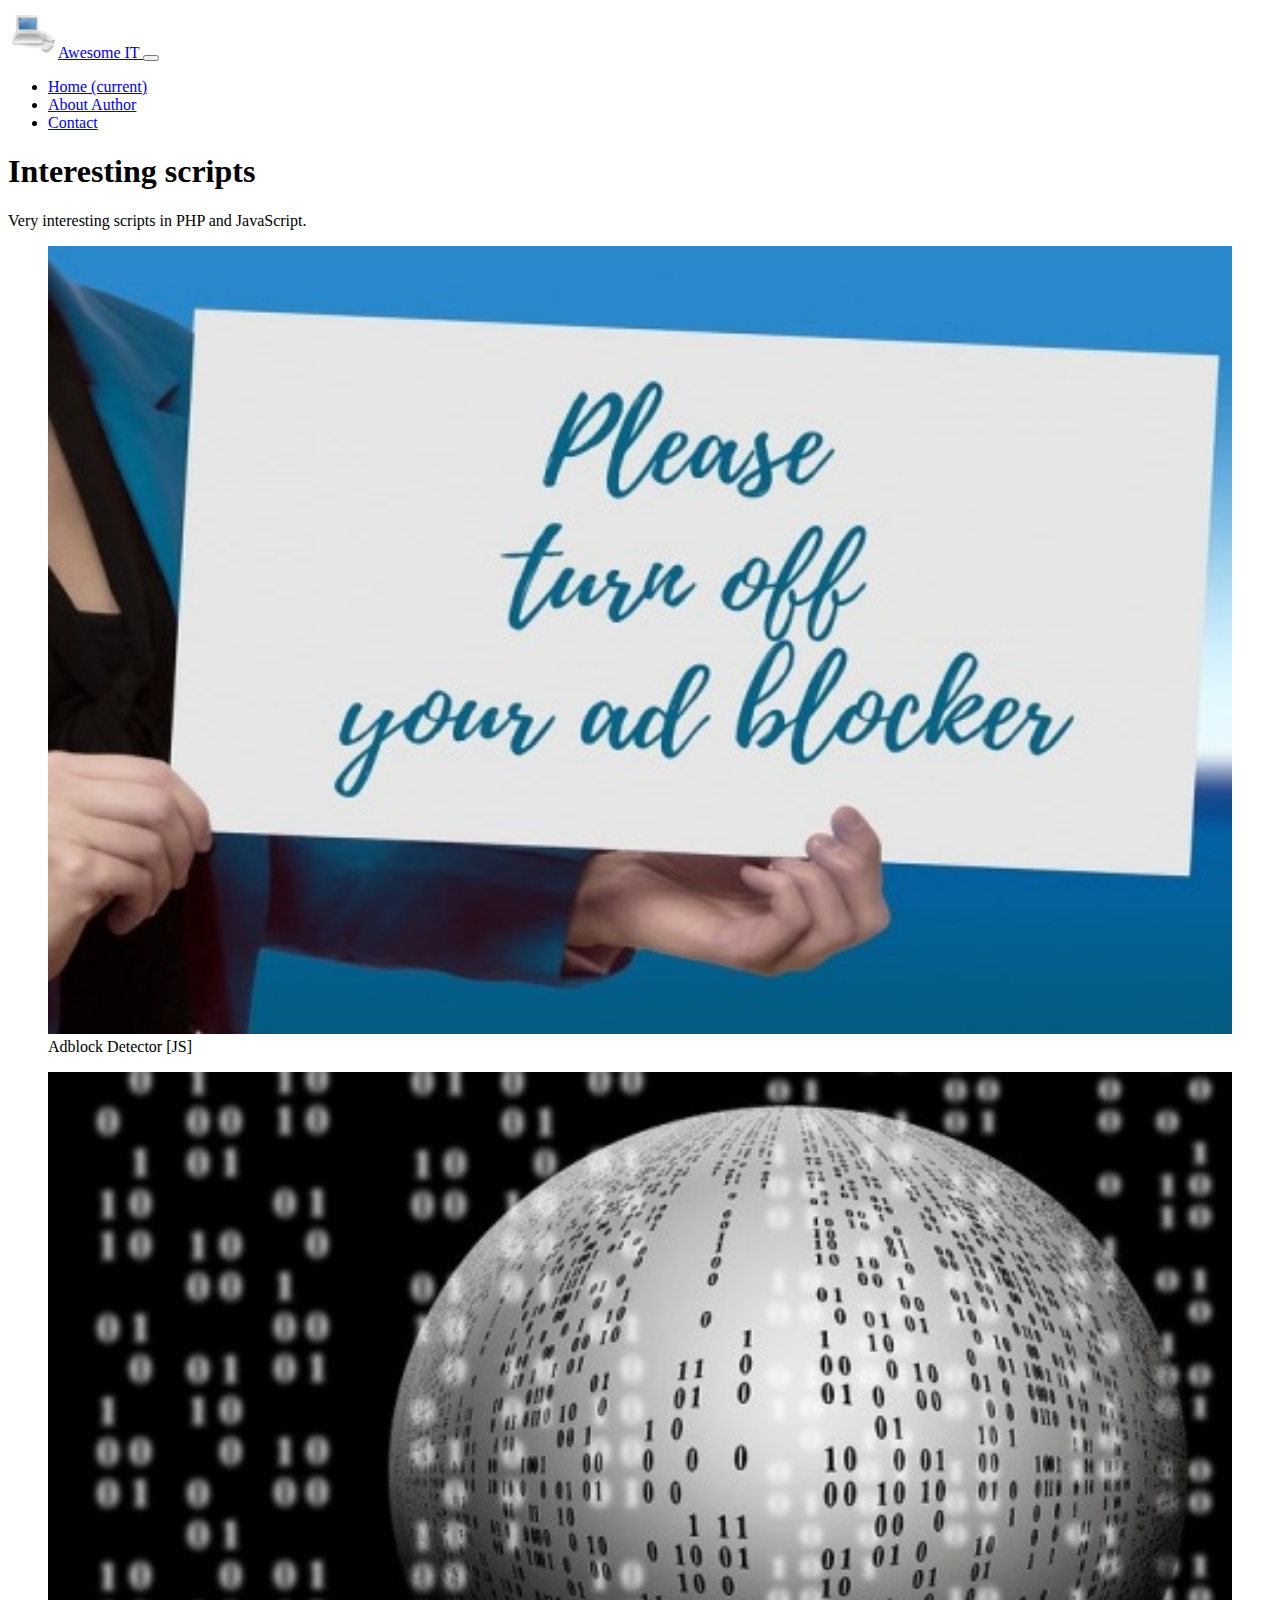
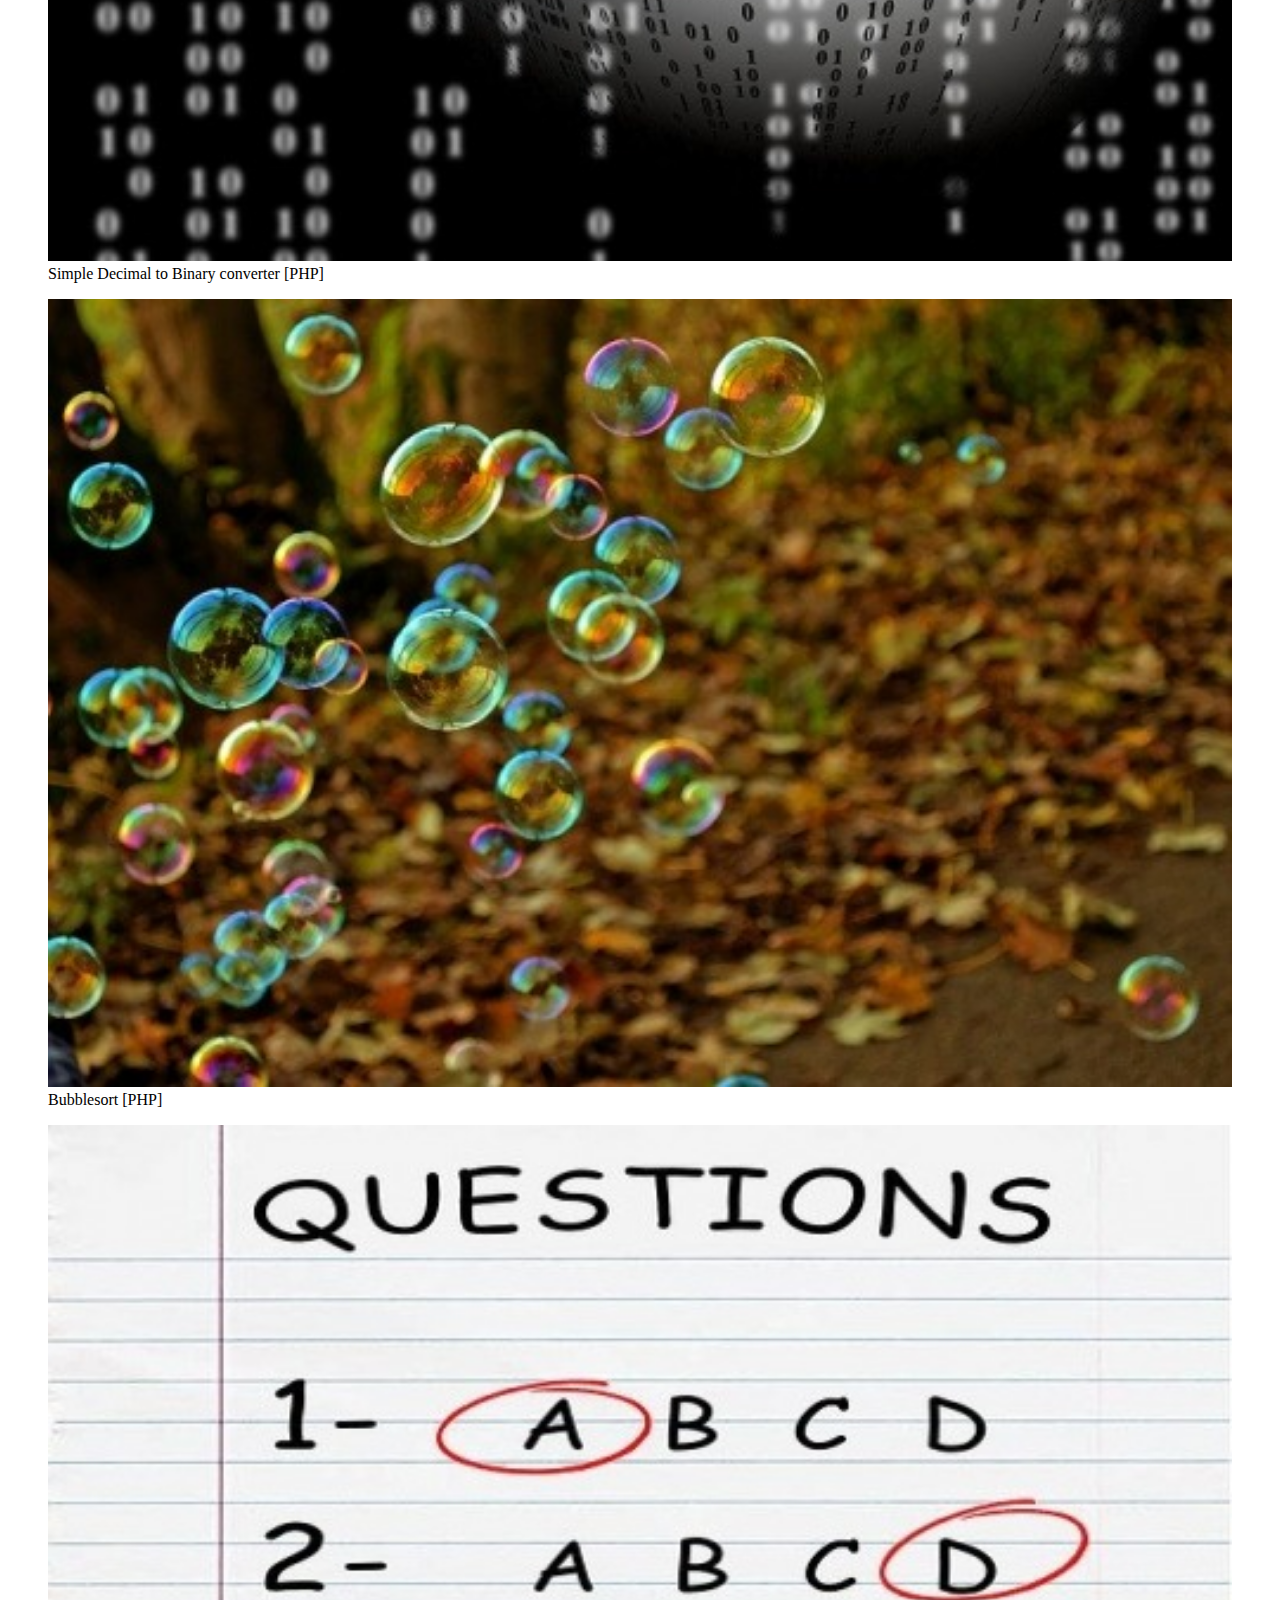
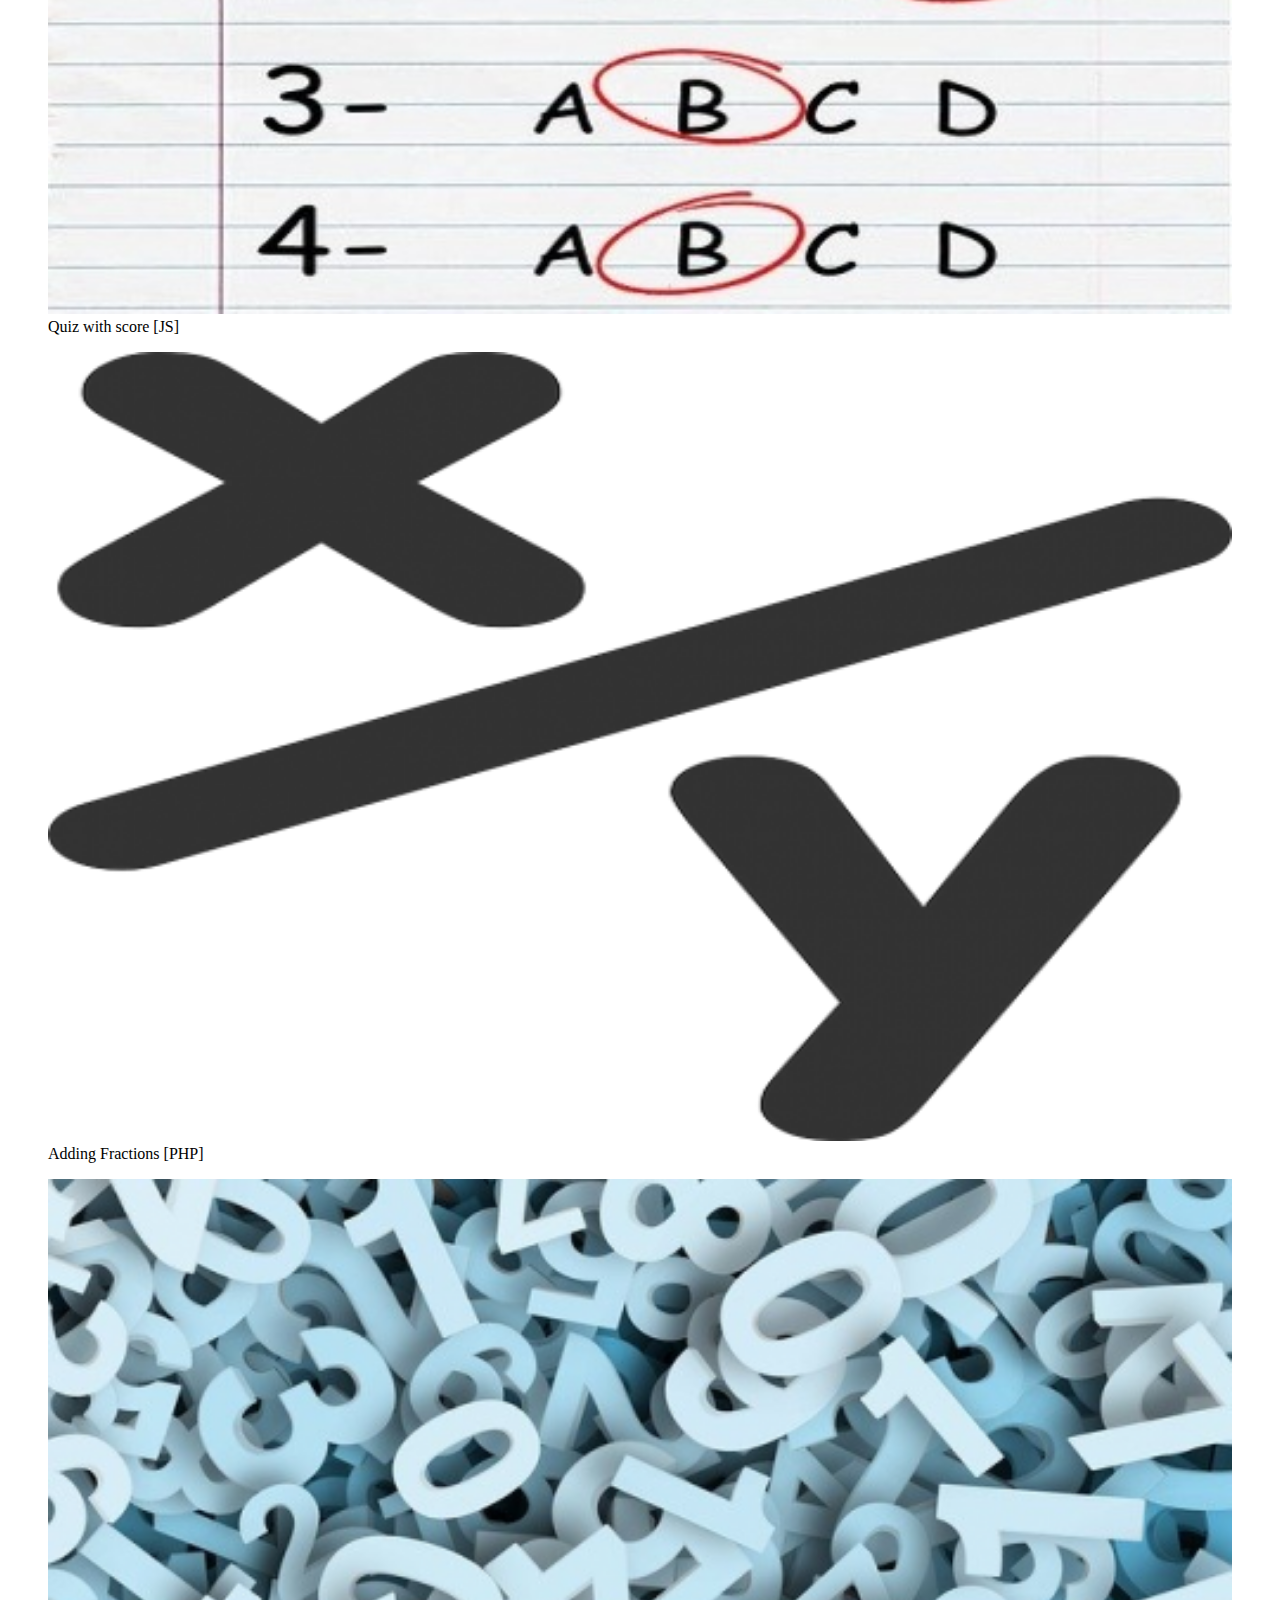
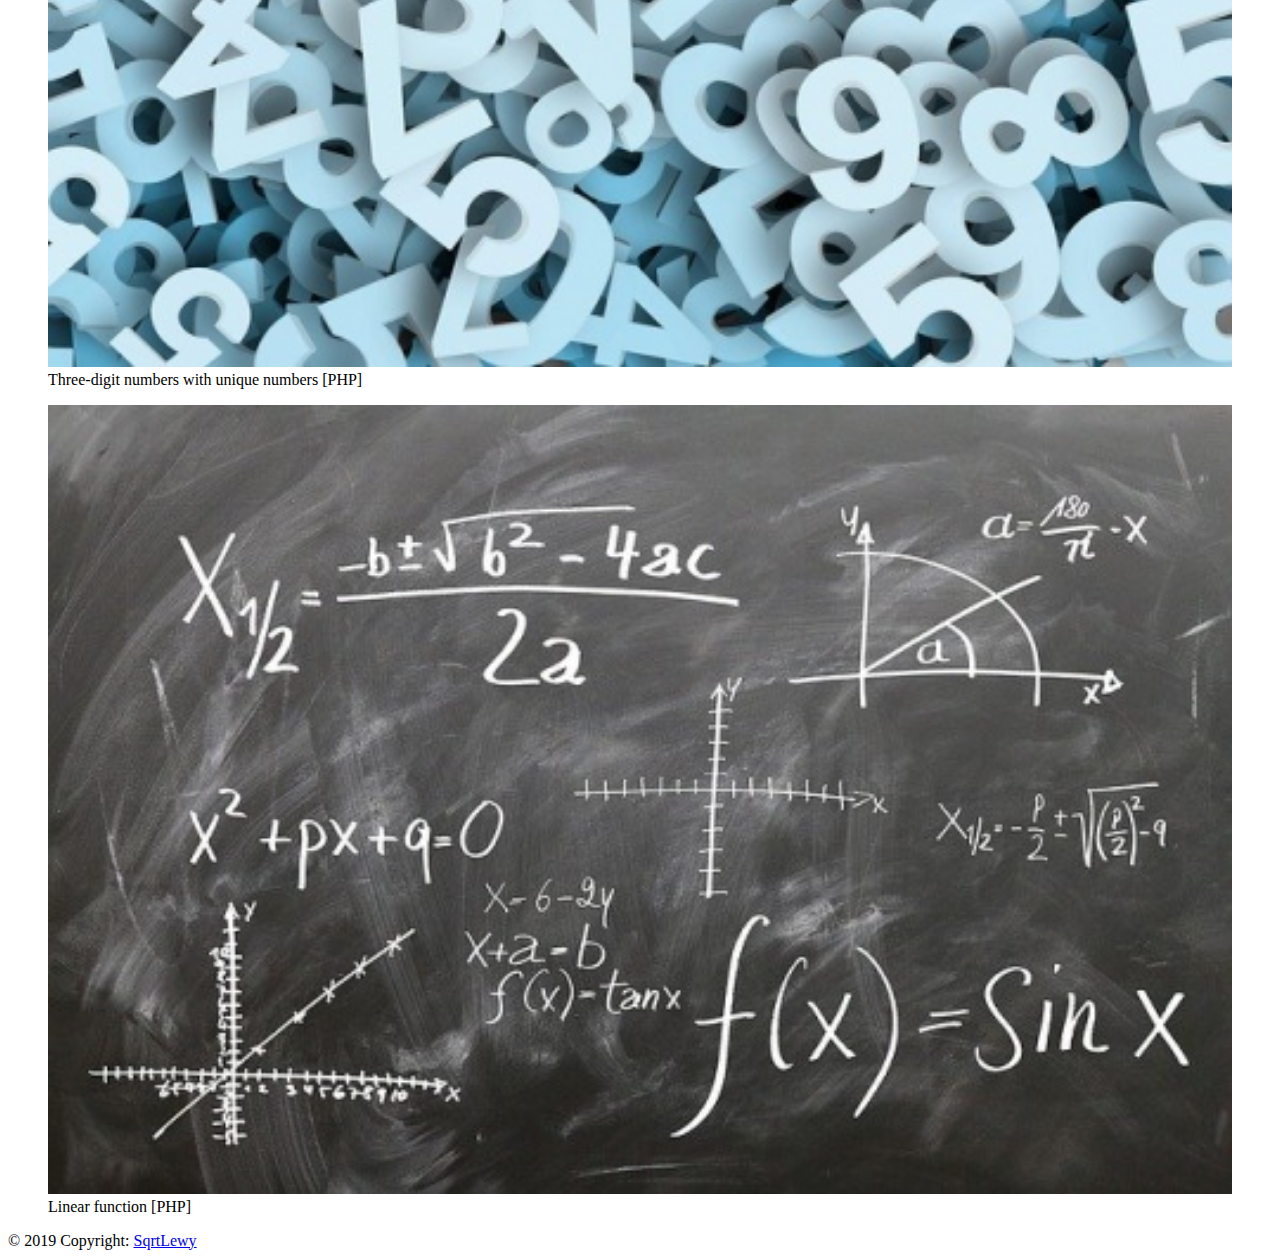
==== index.html @ fbfe484c "homepage" ====
<!DOCTYPE html>
<html>
<head>
	<title>Awesome IT</title>
	
	<!-- REQUIRED META TAGS -->
	<meta charset="UTF-8">
	<meta name="viewport" content="width=device-width, initial-scale=1, shrink-to-fit=no">
	
	<meta name="description" content="Our passion. Informatics.">
	<meta name="keywords" content="informatics, computer, programming">
	<meta name="author" content="Arkadiusz Lewicki">
	
	<!-- BOOTSTRAP CSS -->
	<link rel="stylesheet" href="https://stackpath.bootstrapcdn.com/bootstrap/4.1.3/css/bootstrap.min.css" integrity="sha384-MCw98/SFnGE8fJT3GXwEOngsV7Zt27NXFoaoApmYm81iuXoPkFOJwJ8ERdknLPMO" crossorigin="anonymous">
	<link rel="stylesheet" href="css/style.css">
</head>

<body>

<header>
	<nav class="navbar navbar-expand-lg navbar-light bg-primary">
		<a class="navbar-brand" href="index.html">
		<img src="img/logo.png" width="50" height="50" class="d-inline-block align-top">Awesome IT
		</a>
		
		<button class="navbar-toggler" type="button" data-toggle="collapse" data-target="#navbarNav" aria-controls="navbarNav" aria-expanded="false" aria-label="Toggle navigation">
		<span class="navbar-toggler-icon"></span>
		  </button>
		  <div class="collapse navbar-collapse" id="navbarNav">
			<ul class="navbar-nav">
			  <li class="nav-item active">
				<a class="nav-link" href="index.html">Home <span class="sr-only">(current)</span></a>
			  </li>
			  <li class="nav-item">
				<a class="nav-link" href="#">About Author</a>
			  </li>
			  <li class="nav-item">
				<a class="nav-link" href="#">Contact</a>
			  </li>
			</ul>
		  </div>
	</nav>
</header>


<main class="bg-light">

	<div class="container">
	<header>
	
	<h1 class="text-center">Interesting scripts</h1>
	<p class="text-center">Very interesting scripts in PHP and JavaScript.</p>
	
	</header>
	<div class="content">
	  <div class="row">
		<div class="col-sm-6 col-md-4">
			<figure>
				<a href="https://github.com/SqrtLewy/adblock-detector-js"><img src="img/adblock.jpg" width="400" height="400" class="figure-img img-fluid rounded" alt="Adblock Detector"></a>
				<figcaption class="figure-caption text-center">Adblock Detector [JS]</figcaption>
			</figure>
		</div>
		<div class="col-sm-6 col-md-4">
			<figure>
				<a href="https://github.com/SqrtLewy/decimal-to-binary"><img src="img/binary.jpg" width="400" height="400" class="figure-img img-fluid rounded" alt="Decimal to Binary"></a>
				<figcaption class="figure-caption text-center">Simple Decimal to Binary converter [PHP]</figcaption>
			</figure>
		</div>
		<div class="col-sm-6 col-md-4">
			<figure>
				<a href="https://github.com/SqrtLewy/bubblesort_php"><img src="img/bubblesort.jpg" width="400" height="400" class="figure-img img-fluid rounded" alt="Bubblesort"></a>
				<figcaption class="figure-caption text-center">Bubblesort [PHP]</figcaption>
			</figure>
		</div>
	  </div>
	  <div class="row">
		<div class="col-sm-6 col-md-3">
			<figure>
				<a href="https://github.com/SqrtLewy/quiz_javascript"><img src="img/quiz.jpg" class="figure-img img-fluid rounded" alt="Quiz with score"></a>
				<figcaption class="figure-caption text-center">Quiz with score [JS]</figcaption>
			</figure>
		</div>
		<div class="col-sm-6 col-md-3">
			<figure>
				<a href="https://github.com/SqrtLewy/Ulamki-zwykle-NWW-NWD"><img src="img/fraction.png" class="figure-img img-fluid rounded" alt="Adding fractions"></a>
				<figcaption class="figure-caption text-center">Adding Fractions [PHP]</figcaption>
			</figure>
		</div>
		<div class="col-sm-6 col-md-3">
			<figure>
				<a href="https://github.com/SqrtLewy/three-digit_numbers_with_unique_numbers_php"><img src="img/numbers.png" class="figure-img img-fluid rounded" alt="Unique Numbers"></a>
				<figcaption class="figure-caption text-center">Three-digit numbers with unique numbers [PHP]</figcaption>
			</figure>
		</div>
		<div class="col-sm-6 col-md-3">
			<figure>
				<a href="https://github.com/SqrtLewy/funkcja-liniowa-php"><img src="img/function.jpg" class="figure-img img-fluid rounded" alt="Linear function"></a>
				<figcaption class="figure-caption text-center">Linear function [PHP]</figcaption>
			</figure>
		</div>
	  </div>
</div>
</div>
</main>

<footer class="page-footer bg-primary">

  <div class="footer text-center py-3 ">© 2019 Copyright: <a href="index.html" class="text-dark"> SqrtLewy</a>
  </div>

</footer>


<script src="https://code.jquery.com/jquery-3.3.1.slim.min.js" integrity="sha384-q8i/X+965DzO0rT7abK41JStQIAqVgRVzpbzo5smXKp4YfRvH+8abtTE1Pi6jizo" crossorigin="anonymous"></script>
<script src="https://cdnjs.cloudflare.com/ajax/libs/popper.js/1.14.3/umd/popper.min.js" integrity="sha384-ZMP7rVo3mIykV+2+9J3UJ46jBk0WLaUAdn689aCwoqbBJiSnjAK/l8WvCWPIPm49" crossorigin="anonymous"></script>
<script src="https://stackpath.bootstrapcdn.com/bootstrap/4.1.3/js/bootstrap.min.js" integrity="sha384-ChfqqxuZUCnJSK3+MXmPNIyE6ZbWh2IMqE241rYiqJxyMiZ6OW/JmZQ5stwEULTy" crossorigin="anonymous"></script>
</body>
</html>
---- css/style.css ----
.content img
{
	width: 100%;
	height: auto;
}
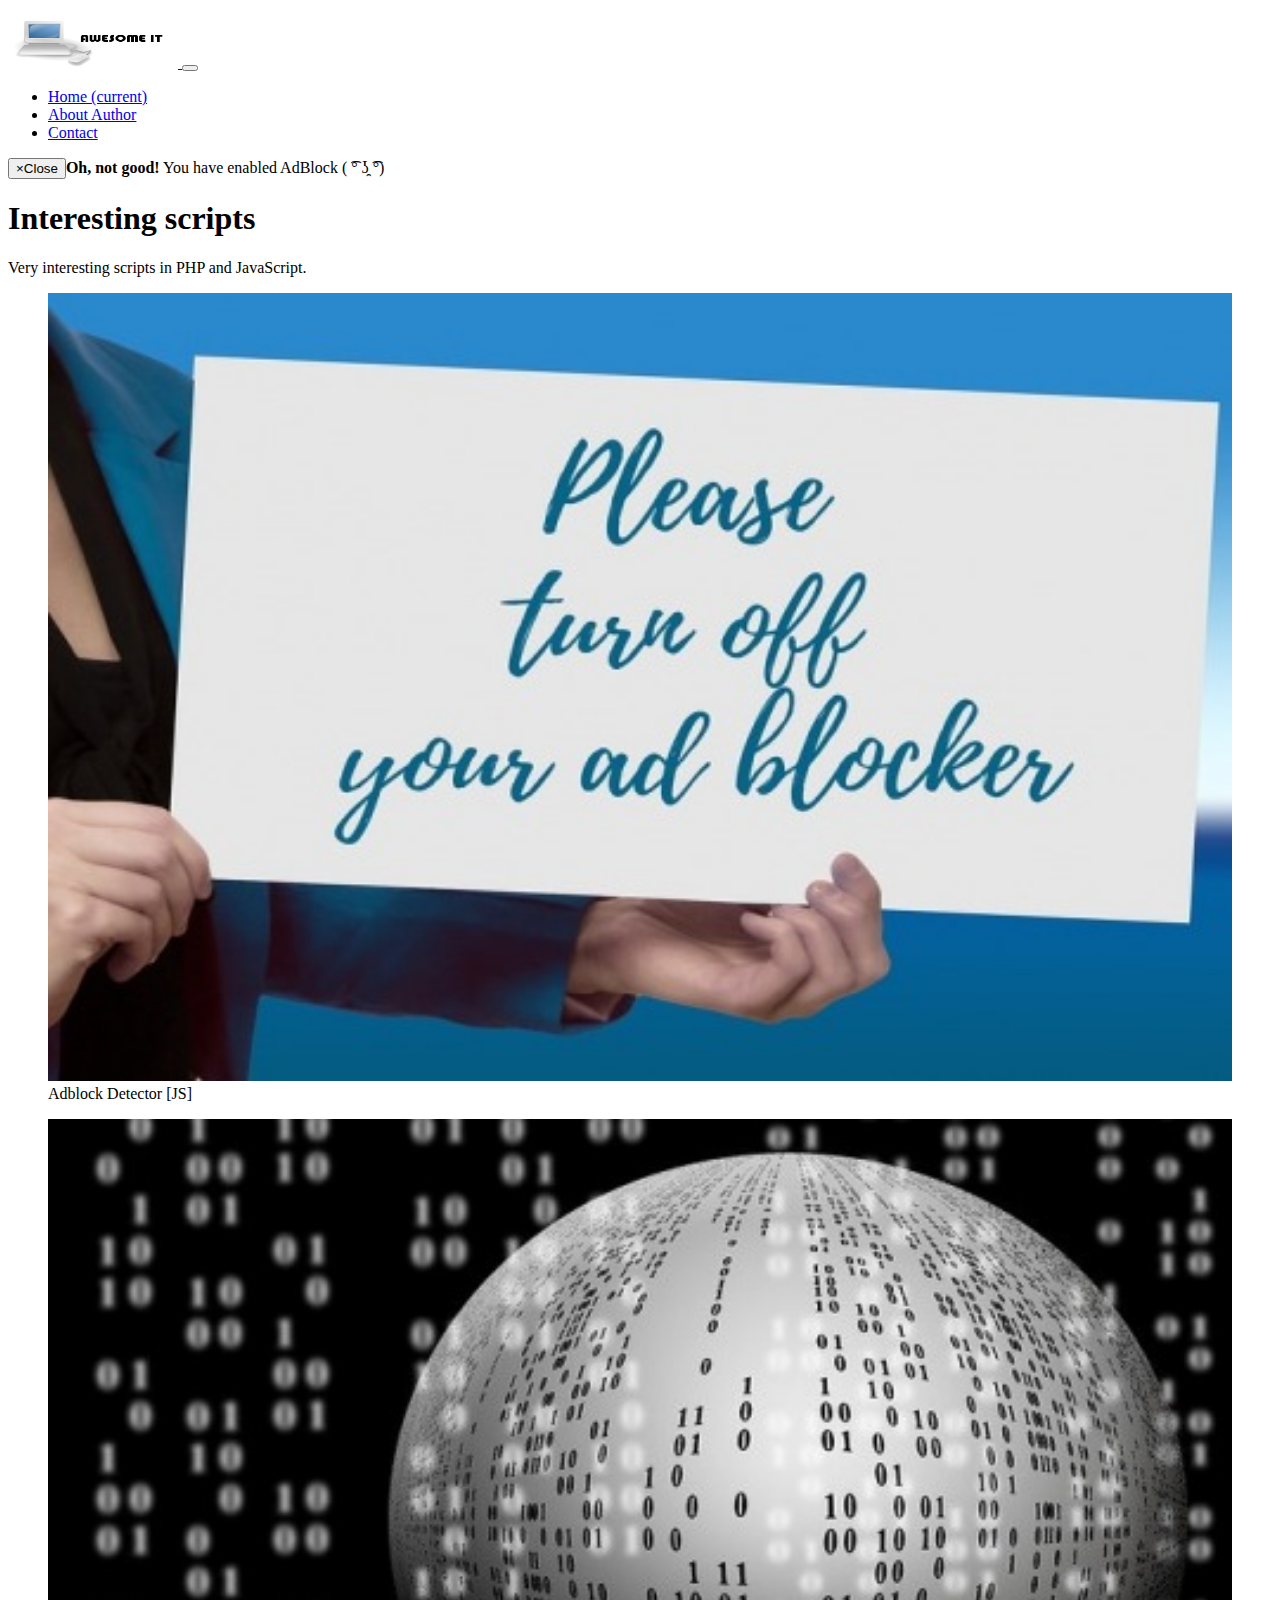
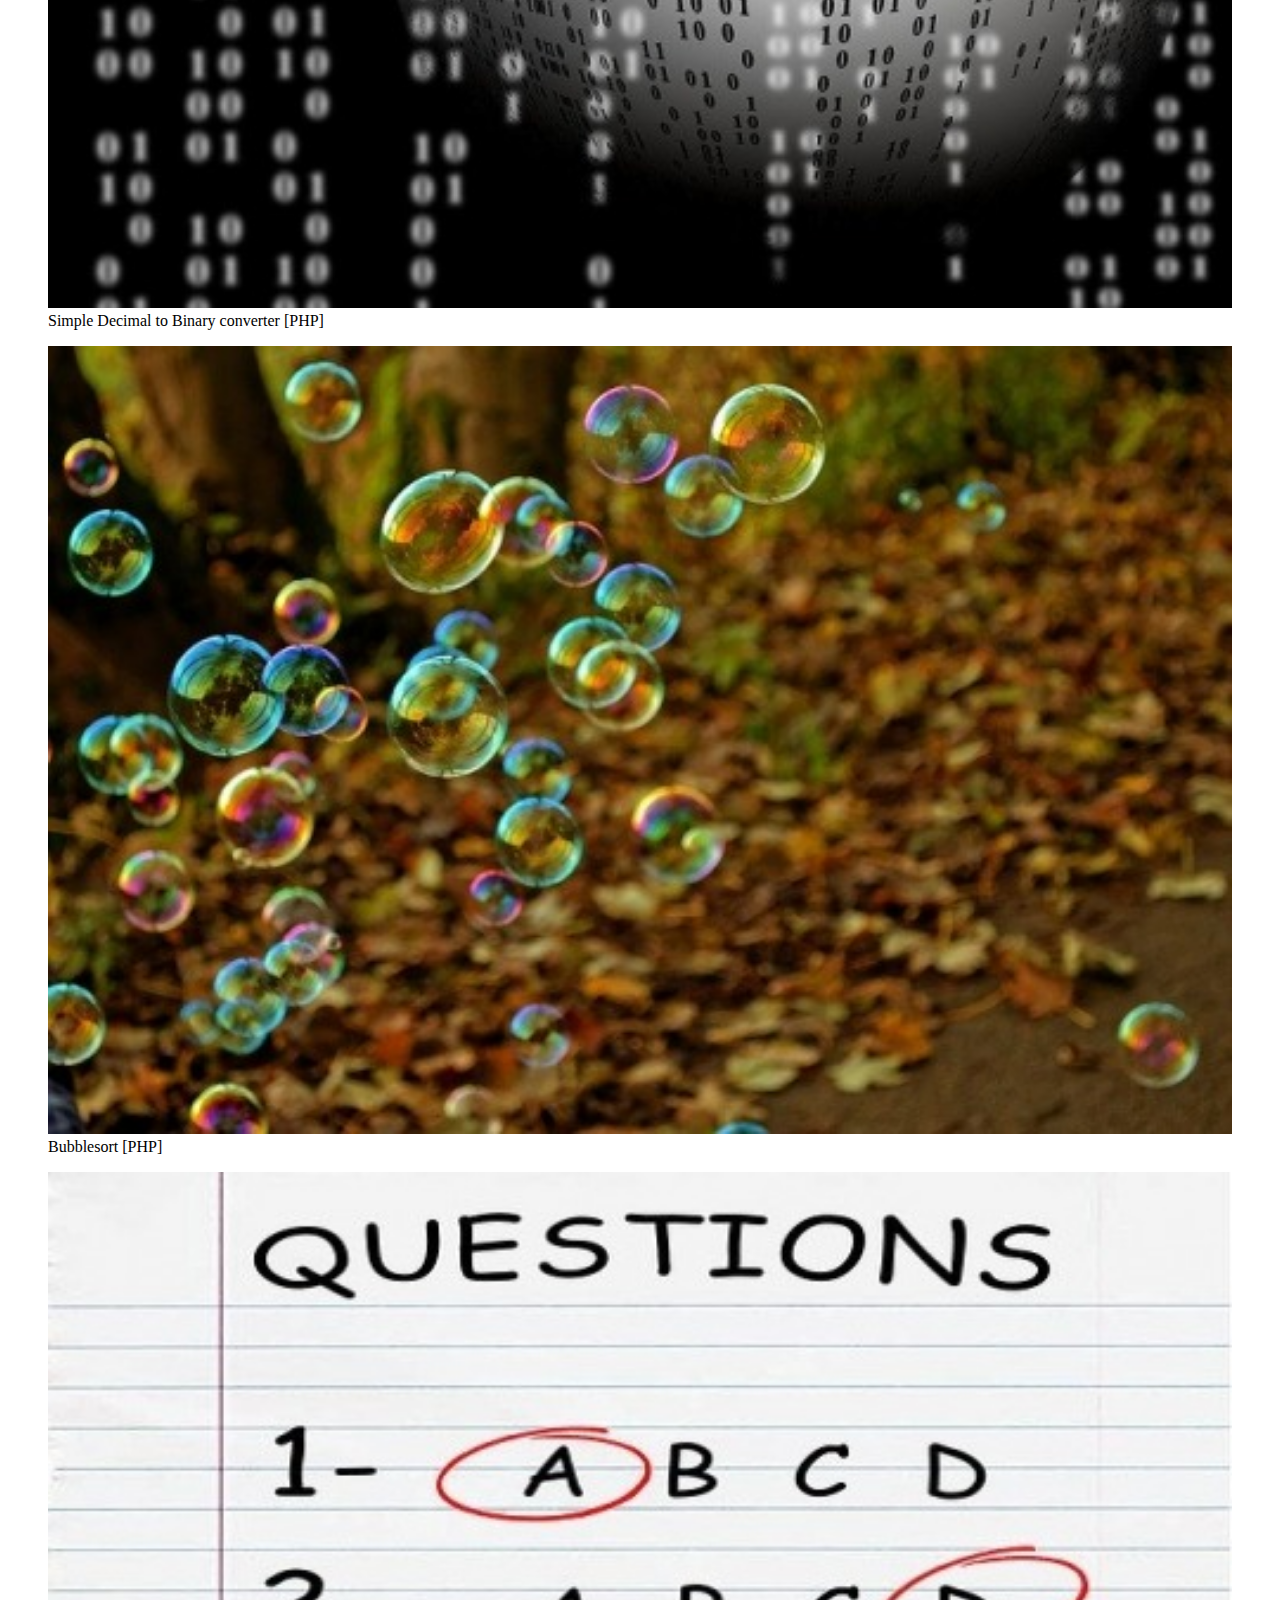
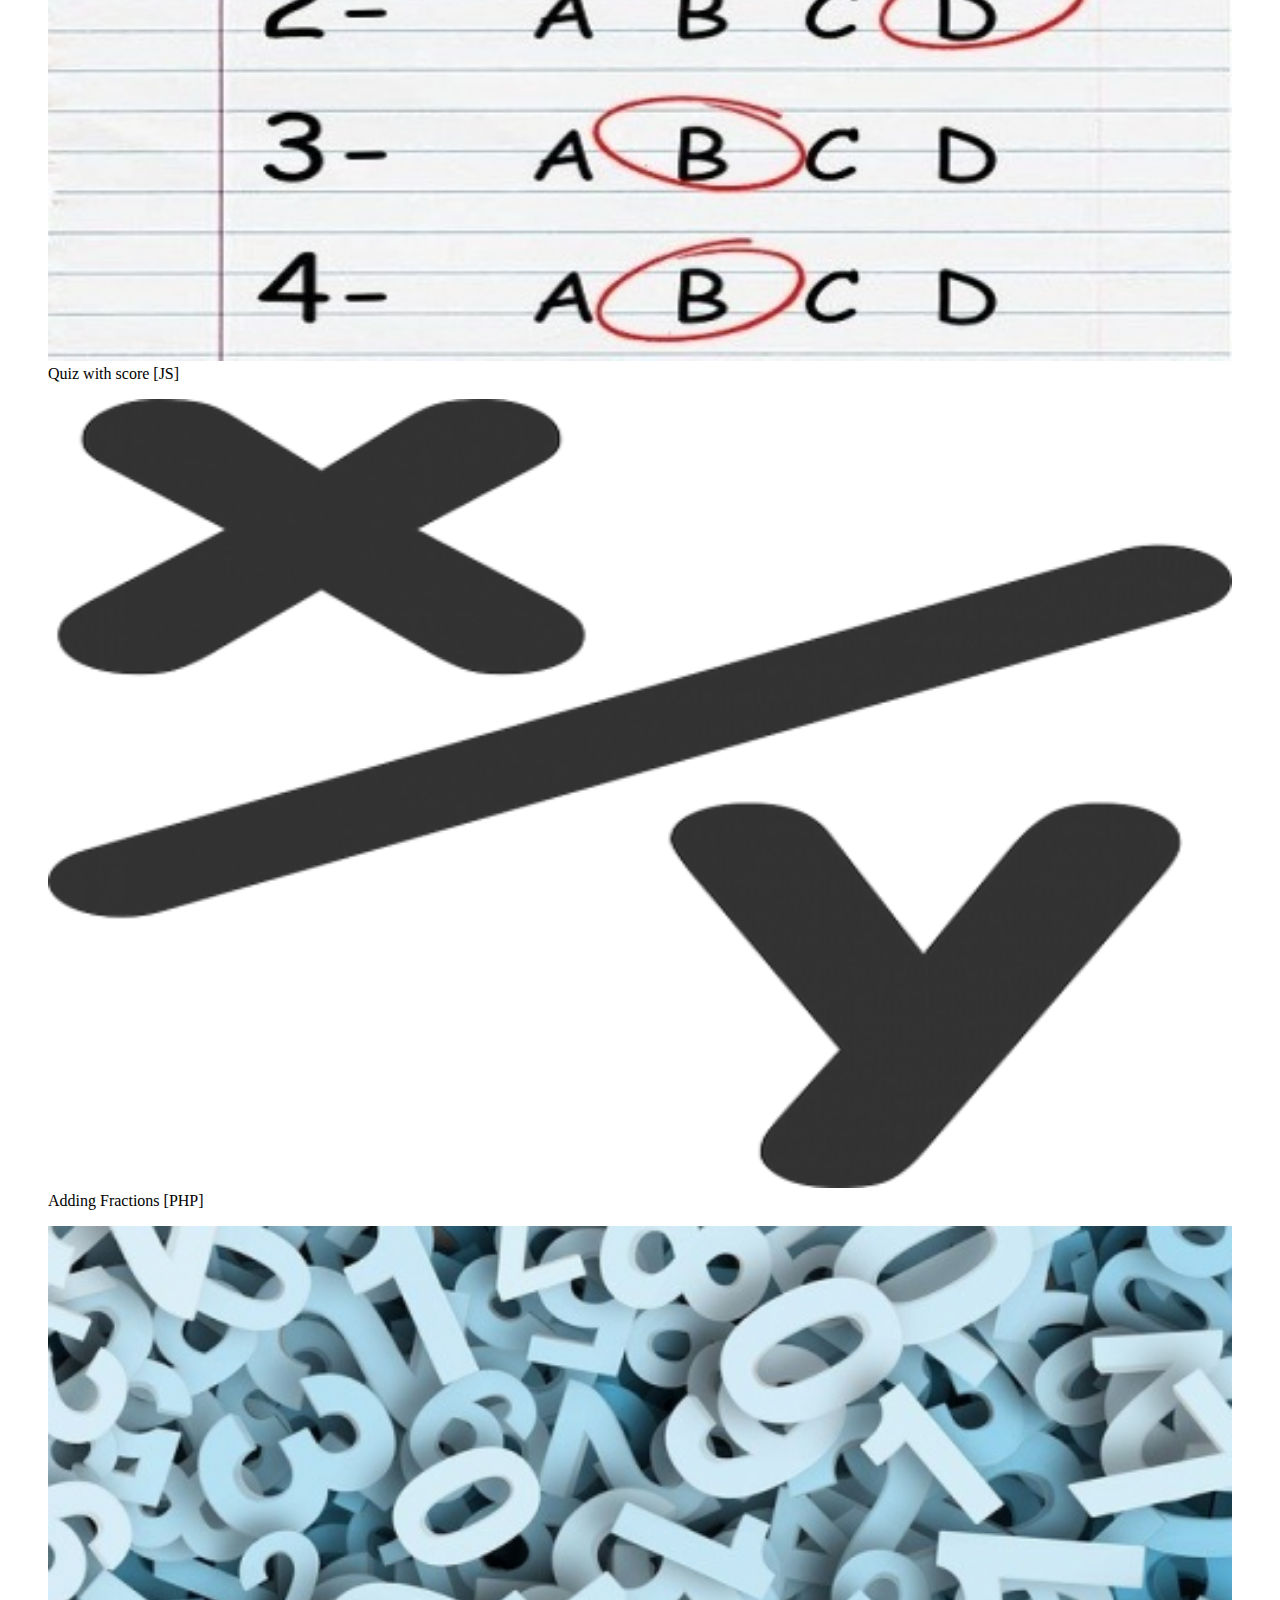
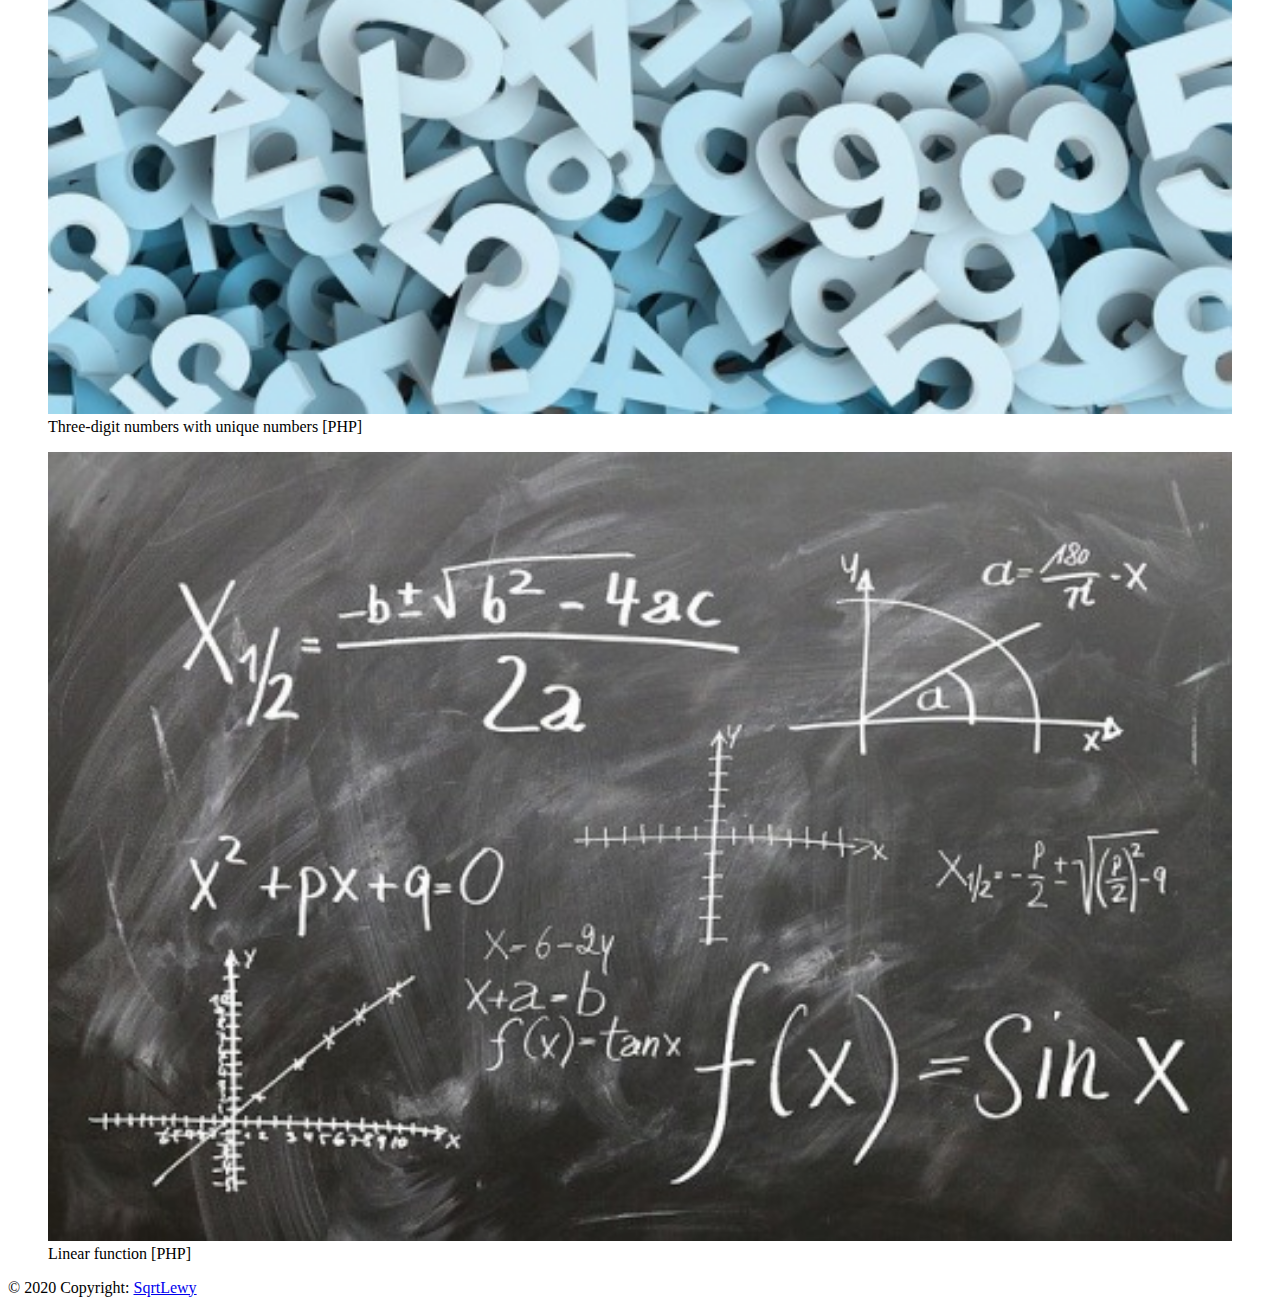
==== commit e684042c: "complete website" ====
--- a/index.html
+++ b/index.html
@@ -2,6 +2,8 @@
 <html>
 <head>
 	<title>Awesome IT</title>
+	
+	<link rel="shortcut icon" href="img/favicon.ico">
 	
 	<!-- REQUIRED META TAGS -->
 	<meta charset="UTF-8">
@@ -14,6 +16,9 @@
 	<!-- BOOTSTRAP CSS -->
 	<link rel="stylesheet" href="https://stackpath.bootstrapcdn.com/bootstrap/4.1.3/css/bootstrap.min.css" integrity="sha384-MCw98/SFnGE8fJT3GXwEOngsV7Zt27NXFoaoApmYm81iuXoPkFOJwJ8ERdknLPMO" crossorigin="anonymous">
 	<link rel="stylesheet" href="css/style.css">
+	
+	<!-- ADBLOCK DETECTOR -->
+	<script type='text/javascript' src='http://sqrtlewy.cba.pl/advertisement.js'></script>
 </head>
 
 <body>
@@ -21,7 +26,7 @@
 <header>
 	<nav class="navbar navbar-expand-lg navbar-light bg-primary">
 		<a class="navbar-brand" href="index.html">
-		<img src="img/logo.png" width="50" height="50" class="d-inline-block align-top">Awesome IT
+		<img src="img/logo.png" width="170" height="60" class="d-inline-block align-top">
 		</a>
 		
 		<button class="navbar-toggler" type="button" data-toggle="collapse" data-target="#navbarNav" aria-controls="navbarNav" aria-expanded="false" aria-label="Toggle navigation">
@@ -33,18 +38,28 @@
 				<a class="nav-link" href="index.html">Home <span class="sr-only">(current)</span></a>
 			  </li>
 			  <li class="nav-item">
-				<a class="nav-link" href="#">About Author</a>
+				<a class="nav-link" href="about.html">About Author</a>
 			  </li>
 			  <li class="nav-item">
-				<a class="nav-link" href="#">Contact</a>
+				<a class="nav-link" href="contact.html">Contact</a>
 			  </li>
 			</ul>
 		  </div>
 	</nav>
 </header>
 
+<script type="text/javascript">
+		if (document.getElementById("detect") != undefined)
+			  {
+			    document.write('<div class="alert alert-success" role="alert"><button type="button" class="close" data-dismiss="alert"><span aria-hidden="true">&times;</span><span class="sr-only">Close</span></button><strong>Great!</strong> You have turned off AdBlock! ( ͡° ͜ʖ ͡°)</div>');
+			  }
+			  else
+			  {
+			    document.write('<div class="alert alert-danger alert-dismissible hidden-sm-down" role="alert"><button type="button" class="close" data-dismiss="alert"><span aria-hidden="true">&times;</span><span class="sr-only">Close</span></button><strong>Oh, not good!</strong> You have enabled AdBlock ( ͡° ʖ̯ ͡°)</div>');
+			  }
+</script>
 
-<main class="bg-light">
+<main class="bg-white">
 
 	<div class="container">
 	<header>
@@ -106,7 +121,7 @@
 
 <footer class="page-footer bg-primary">
 
-  <div class="footer text-center py-3 ">© 2019 Copyright: <a href="index.html" class="text-dark"> SqrtLewy</a>
+  <div class="footer text-center py-3 ">© 2020 Copyright: <a href="index.html" class="text-dark"> SqrtLewy</a>
   </div>
 
 </footer>
@@ -115,5 +130,6 @@
 <script src="https://code.jquery.com/jquery-3.3.1.slim.min.js" integrity="sha384-q8i/X+965DzO0rT7abK41JStQIAqVgRVzpbzo5smXKp4YfRvH+8abtTE1Pi6jizo" crossorigin="anonymous"></script>
 <script src="https://cdnjs.cloudflare.com/ajax/libs/popper.js/1.14.3/umd/popper.min.js" integrity="sha384-ZMP7rVo3mIykV+2+9J3UJ46jBk0WLaUAdn689aCwoqbBJiSnjAK/l8WvCWPIPm49" crossorigin="anonymous"></script>
 <script src="https://stackpath.bootstrapcdn.com/bootstrap/4.1.3/js/bootstrap.min.js" integrity="sha384-ChfqqxuZUCnJSK3+MXmPNIyE6ZbWh2IMqE241rYiqJxyMiZ6OW/JmZQ5stwEULTy" crossorigin="anonymous"></script>
+
 </body>
 </html>--- a/css/style.css
+++ b/css/style.css
@@ -1,5 +1,12 @@
-.content img
-{
-	width: 100%;
-	height: auto;
-}+.content img{
+width: 100%;
+height: auto;
+}
+
+#detect{
+display:none;
+}
+
+.alert{
+position:relative;
+}
